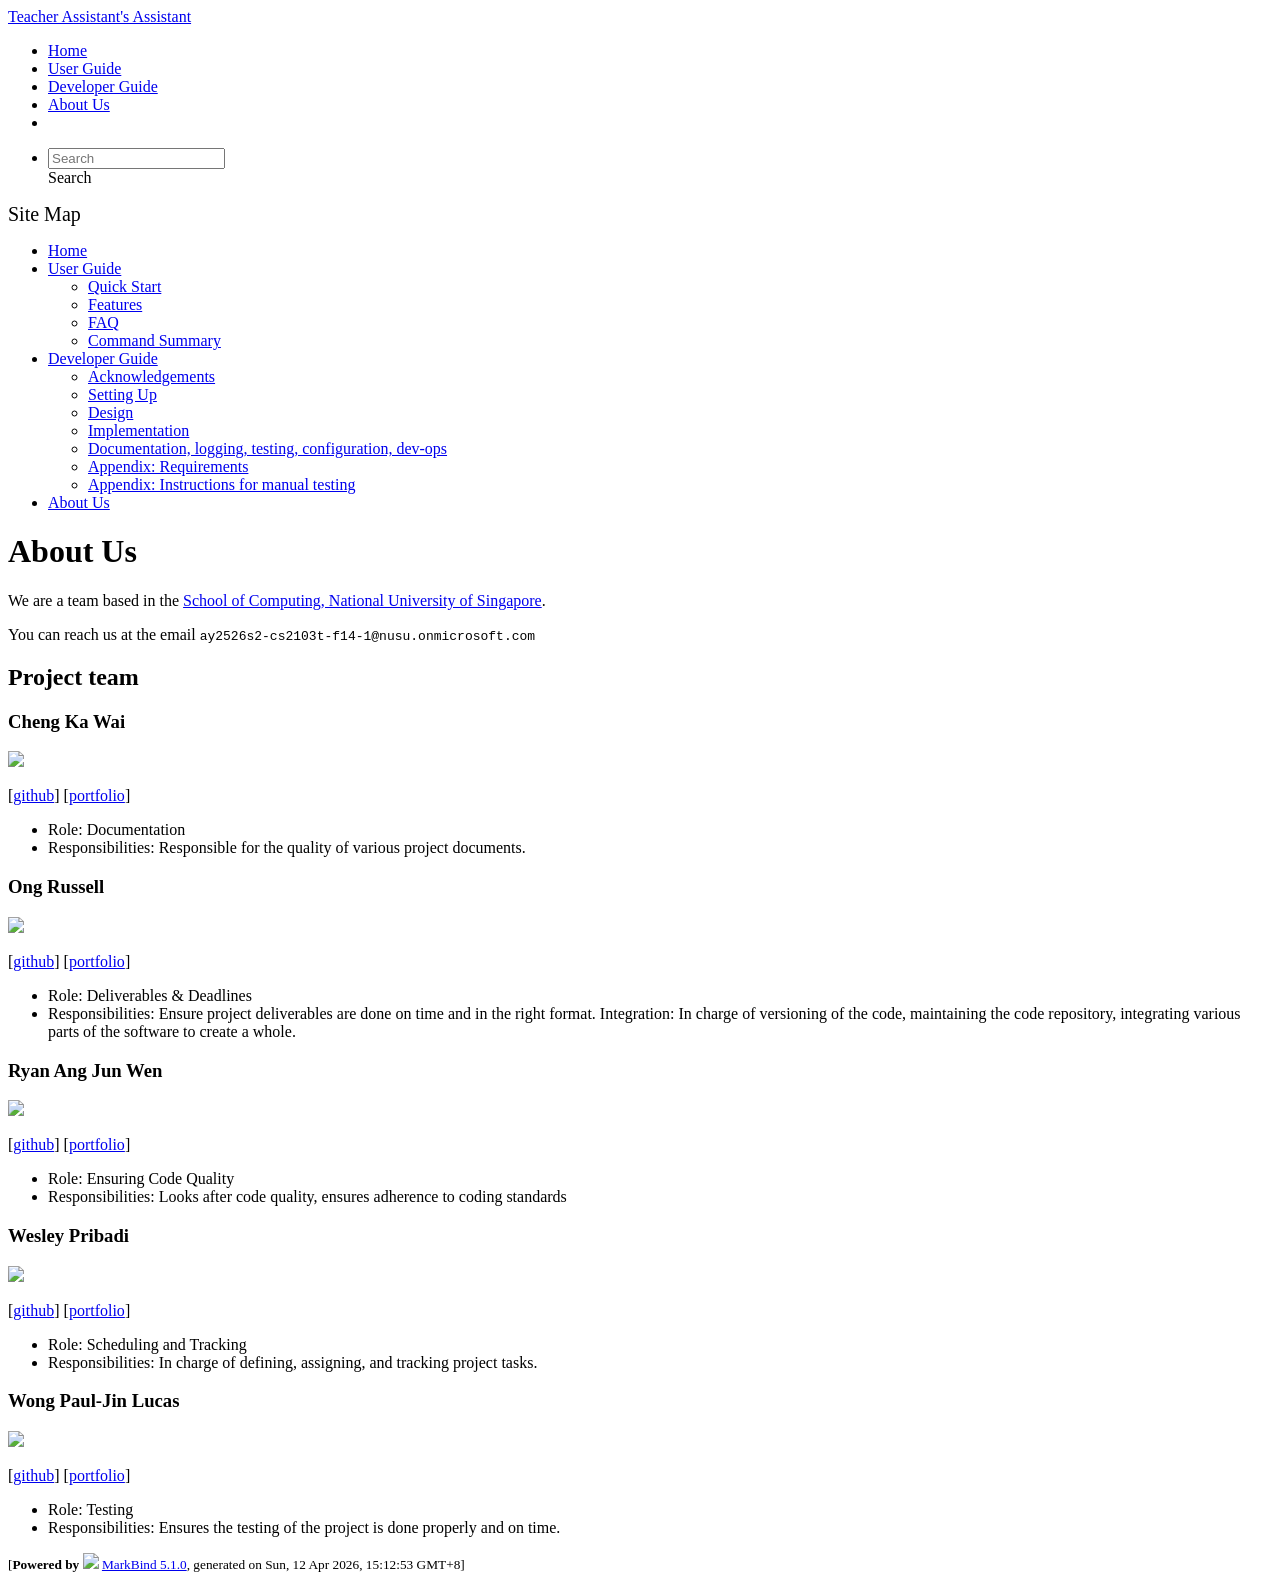
==== AboutUs.html @ 982b2f2a "deploy: fd889b94a6d0f6ed228a76b0ec77226c2ec44f6d" ====
<!DOCTYPE html>
<html>
<head>
    <meta charset="utf-8">
    <meta http-equiv="X-UA-Compatible" content="IE=edge">
    <meta name="generator" content="MarkBind 5.1.0">
    <meta name="viewport" content="width=device-width, initial-scale=1"><title>Teacher Assistant's Assistant - About Us - TAA</title><link rel="stylesheet" href="/tp/markbind/css/bootstrap.min.css">
    <link rel="stylesheet" href="/tp/markbind/fontawesome/css/all.min.css">
    <link rel="stylesheet" href="/tp/markbind/glyphicons/css/bootstrap-glyphicons.min.css">
    <link rel="stylesheet" href="/tp/markbind/css/octicons.css">
    <link rel="stylesheet" href="/tp/markbind/material-icons/material-icons.css">
    <link rel="stylesheet" href="/tp/markbind/css/codeblock-light.min.css"><link rel="stylesheet" href="/tp/markbind/css/markbind.min.css"><script src="/tp/markbind/js/polyfill.min.js"></script>
    <script src="/tp/markbind/js/vue.min.js"></script>
    <script src="/tp/markbind/js/markbind.min.js"></script>
    <script src="AboutUs.page-vue-render.js"></script><link rel="stylesheet" href="/tp/plugins/markbind-plugin-anchors/markbind-plugin-anchors.css"><link rel="stylesheet" href="/tp/plugins/markbind-plugin-tree/markbind-plugin-tree.css">
    
  <link rel="stylesheet" href="/tp/stylesheets/main.css">
<link rel="icon" href="/tp/images/SeEduLogo.png"></head>
<script>
  const baseUrl = '/tp'
</script>
<body >
<div id="app" data-server-rendered="true"><header sticky=""><div data-v-73b4aa16><nav class="navbar navbar-expand-md d-print-none navbar-dark bg-dark" data-v-73b4aa16><div class="container-fluid" data-v-73b4aa16><div class="navbar-left" data-v-73b4aa16><a href="/tp/index.html" title="Home" class="navbar-brand" data-v-73b4aa16>Teacher Assistant's Assistant</a></div> <div class="navbar-default" data-v-73b4aa16><ul class="navbar-nav me-auto mt-2 mt-lg-0" data-v-73b4aa16> <li data-v-73b4aa16><a href="/tp/index.html" class="nav-link" data-v-73b4aa16>Home</a></li> <li data-v-73b4aa16><a href="/tp/UserGuide.html" class="nav-link" data-v-73b4aa16>User Guide</a></li> <li data-v-73b4aa16><a href="/tp/DeveloperGuide.html" class="nav-link" data-v-73b4aa16>Developer Guide</a></li> <li data-v-73b4aa16><a href="/tp/AboutUs.html" class="nav-link" data-v-73b4aa16>About Us</a></li> <li data-v-73b4aa16><a href="https://github.com/AY2526S2-CS2103T-F14-1/tp/" target="_blank" class="nav-link" data-v-73b4aa16><span data-v-73b4aa16><span aria-hidden="true" class="fab fa-github" data-v-73b4aa16></span></span></a></li></ul></div> <ul class="navbar-nav navbar-right" data-v-73b4aa16><li data-v-73b4aa16><form class="navbar-form" data-v-73b4aa16><div class="dropdown" style="position:relative;" data-v-01e11c9b><input data-bs-toggle="dropdown" type="text" placeholder="Search" autocomplete="off" value="" class="form-control" data-v-01e11c9b> <div class="form-control placeholder-div-hidden" data-v-01e11c9b>
      Search
    </div> <ul class="dropdown-menu search-dropdown-menu d-none dropdown-menu-end" data-v-01e11c9b></ul></div></form></li></ul></div></nav> <div class="lower-navbar-container" style="display:none;" data-v-73b4aa16><!----> <!----></div></div></header> <div id="flex-body"><nav id="site-nav" data-v-e6005420><div class="site-nav-top" data-v-e6005420><div class="fw-bold mb-2" style="font-size:1.25rem;" data-v-e6005420>Site Map</div></div> <div class="nav-component slim-scroll" data-v-e6005420><div class="site-nav-root"><ul class="site-nav-list site-nav-list-root" data-v-e6005420><li data-v-e6005420><div onclick="handleSiteNavClick(this)" class="site-nav-default-list-item site-nav-list-item-0" data-v-e6005420><a href="/tp/index.html" data-v-e6005420>Home</a></div></li> <li data-v-e6005420><div onclick="handleSiteNavClick(this)" class="site-nav-default-list-item site-nav-list-item-0" data-v-e6005420><a href="/tp/UserGuide.html" data-v-e6005420>User Guide</a> <div class="site-nav-dropdown-btn-container" data-v-e6005420><i onclick="handleSiteNavClick(this.parentNode.parentNode, false); event.stopPropagation();" class="site-nav-dropdown-btn-icon site-nav-rotate-icon" data-v-e6005420><span aria-hidden="true" class="glyphicon glyphicon-menu-down" data-v-e6005420></span></i></div></div><ul class="site-nav-dropdown-container site-nav-dropdown-container-open site-nav-list" data-v-e6005420><li data-v-e6005420><div onclick="handleSiteNavClick(this)" class="site-nav-default-list-item site-nav-list-item-1" data-v-e6005420><a href="/tp/UserGuide.html#quick-start" data-v-e6005420>Quick Start</a></div></li> <li data-v-e6005420><div onclick="handleSiteNavClick(this)" class="site-nav-default-list-item site-nav-list-item-1" data-v-e6005420><a href="/tp/UserGuide.html#features" data-v-e6005420>Features</a></div></li> <li data-v-e6005420><div onclick="handleSiteNavClick(this)" class="site-nav-default-list-item site-nav-list-item-1" data-v-e6005420><a href="/tp/UserGuide.html#faq" data-v-e6005420>FAQ</a></div></li> <li data-v-e6005420><div onclick="handleSiteNavClick(this)" class="site-nav-default-list-item site-nav-list-item-1" data-v-e6005420><a href="/tp/UserGuide.html#faq" data-v-e6005420>Command Summary</a></div></li></ul></li> <li data-v-e6005420><div onclick="handleSiteNavClick(this)" class="site-nav-default-list-item site-nav-list-item-0" data-v-e6005420><a href="/tp/DeveloperGuide.html" data-v-e6005420>Developer Guide</a> <div class="site-nav-dropdown-btn-container" data-v-e6005420><i onclick="handleSiteNavClick(this.parentNode.parentNode, false); event.stopPropagation();" class="site-nav-dropdown-btn-icon site-nav-rotate-icon" data-v-e6005420><span aria-hidden="true" class="glyphicon glyphicon-menu-down" data-v-e6005420></span></i></div></div><ul class="site-nav-dropdown-container site-nav-dropdown-container-open site-nav-list" data-v-e6005420><li data-v-e6005420><div onclick="handleSiteNavClick(this)" class="site-nav-default-list-item site-nav-list-item-1" data-v-e6005420><a href="/tp/DeveloperGuide.html#acknowledgements" data-v-e6005420>Acknowledgements</a></div></li> <li data-v-e6005420><div onclick="handleSiteNavClick(this)" class="site-nav-default-list-item site-nav-list-item-1" data-v-e6005420><a href="/tp/DeveloperGuide.html#setting-up-getting-started" data-v-e6005420>Setting Up</a></div></li> <li data-v-e6005420><div onclick="handleSiteNavClick(this)" class="site-nav-default-list-item site-nav-list-item-1" data-v-e6005420><a href="/tp/DeveloperGuide.html#design" data-v-e6005420>Design</a></div></li> <li data-v-e6005420><div onclick="handleSiteNavClick(this)" class="site-nav-default-list-item site-nav-list-item-1" data-v-e6005420><a href="/tp/DeveloperGuide.html#implementation" data-v-e6005420>Implementation</a></div></li> <li data-v-e6005420><div onclick="handleSiteNavClick(this)" class="site-nav-default-list-item site-nav-list-item-1" data-v-e6005420><a href="/tp/DeveloperGuide.html#documentation-logging-testing-configuration-dev-ops" data-v-e6005420>Documentation, logging, testing, configuration, dev-ops</a></div></li> <li data-v-e6005420><div onclick="handleSiteNavClick(this)" class="site-nav-default-list-item site-nav-list-item-1" data-v-e6005420><a href="/tp/DeveloperGuide.html#appendix-requirements" data-v-e6005420>Appendix: Requirements</a></div></li> <li data-v-e6005420><div onclick="handleSiteNavClick(this)" class="site-nav-default-list-item site-nav-list-item-1" data-v-e6005420><a href="/tp/DeveloperGuide.html#appendix-instructions-for-manual-testing" data-v-e6005420>Appendix: Instructions for manual testing</a></div></li></ul></li> <li data-v-e6005420><div onclick="handleSiteNavClick(this)" class="site-nav-default-list-item site-nav-list-item-0" data-v-e6005420><a href="/tp/AboutUs.html" data-v-e6005420>About Us</a></div></li> <!----></ul></div></div> <!----></nav> <div id="content-wrapper"><h1 id="about-us">About Us<a href="#about-us" onclick="event.stopPropagation()" class="fa fa-anchor"></a></h1> <p>We are a team based in the <a href="http://www.comp.nus.edu.sg">School of Computing, National University of Singapore</a>.</p> <p>You can reach us at the email <code class="hljs inline no-lang">ay2526s2-cs2103t-f14-1@nusu.onmicrosoft.com</code></p> <h2 id="project-team">Project team<a href="#project-team" onclick="event.stopPropagation()" class="fa fa-anchor"></a></h2> <h3 id="cheng-ka-wai">Cheng Ka Wai<a href="#cheng-ka-wai" onclick="event.stopPropagation()" class="fa fa-anchor"></a></h3> <img src="/tp/images/ch3ngk.png" width="200px"> <p>[<a href="https://github.com/Ch3ngK">github</a>]
[<a href="/tp/team/Ch3ngK.html">portfolio</a>]</p> <ul><li>Role: Documentation</li> <li>Responsibilities: Responsible for the quality of various project documents.</li></ul> <h3 id="ong-russell">Ong Russell<a href="#ong-russell" onclick="event.stopPropagation()" class="fa fa-anchor"></a></h3> <img src="/tp/images/ongrussell.png" width="200px"> <p>[<a href="https://github.com/ongrussell">github</a>]
[<a href="/tp/team/ongrussell.html">portfolio</a>]</p> <ul><li>Role: Deliverables &amp; Deadlines</li> <li>Responsibilities: Ensure project deliverables are done on time and in the right format.
Integration: In charge of versioning of the code, maintaining the code repository, integrating various parts of the software to create a whole.</li></ul> <h3 id="ryan-ang-jun-wen">Ryan Ang Jun Wen<a href="#ryan-ang-jun-wen" onclick="event.stopPropagation()" class="fa fa-anchor"></a></h3> <img src="/tp/images/sinnez1.png" width="200px"> <p>[<a href="https://github.com/Sinnez1">github</a>]
[<a href="/tp/team/Sinnez1.html">portfolio</a>]</p> <ul><li>Role: Ensuring Code Quality</li> <li>Responsibilities: Looks after code quality, ensures adherence to coding standards</li></ul> <h3 id="wesley-pribadi">Wesley Pribadi<a href="#wesley-pribadi" onclick="event.stopPropagation()" class="fa fa-anchor"></a></h3> <img src="/tp/images/wesley-pribadi.png" width="200px"> <p>[<a href="https://github.com/wesley-pribadi">github</a>]
[<a href="/tp/team/wesley-pribadi.html">portfolio</a>]</p> <ul><li>Role: Scheduling and Tracking</li> <li>Responsibilities: In charge of defining, assigning, and tracking project tasks.</li></ul> <h3 id="wong-paul-jin-lucas">Wong Paul-Jin Lucas<a href="#wong-paul-jin-lucas" onclick="event.stopPropagation()" class="fa fa-anchor"></a></h3> <img src="/tp/images/coding4nus.png" width="200px"> <p>[<a href="https://github.com/Coding4NUS">github</a>]
[<a href="/tp/team/Coding4NUS.html">portfolio</a>]</p> <ul><li>Role: Testing</li> <li>Responsibilities: Ensures the testing of the project is done properly and on time.</li></ul></div> <nav id="page-nav" data-v-e6005420><div class="nav-component slim-scroll" data-v-e6005420></div> <!----></nav> <div aria-hidden="true" class="scroll-top-button fa-lg d-print-none" style="display:none;bottom:2%;right:2%;position:fixed;"><i class="fas fa-arrow-circle-up"></i></div></div> <footer><div class="text-center"><small>[<span><strong>Powered by</strong></span> <img src="https://markbind.org/favicon.ico" width="30"> <a href="https://markbind.org/">MarkBind 5.1.0</a>, generated on Sun, 12 Apr 2026, 15:12:53 GMT+8]</small></div></footer></div>
</body><script src="/tp/markbind/js/bootstrap-utility.min.js"></script>
<script>
  MarkBind.setupWithSearch()
</script>
    <script>
    function copyCodeBlock(element) {
        const pre = element.parentElement.parentElement;
        const codeElement = pre.querySelector('code');

        // create dummy text element to select() the text field
        const textElement = document.createElement('textarea');
        textElement.value = codeElement.textContent;
        document.body.appendChild(textElement);
        textElement.select();

        document.execCommand('copy');
        document.body.removeChild(textElement);
    }
    </script>
</html>
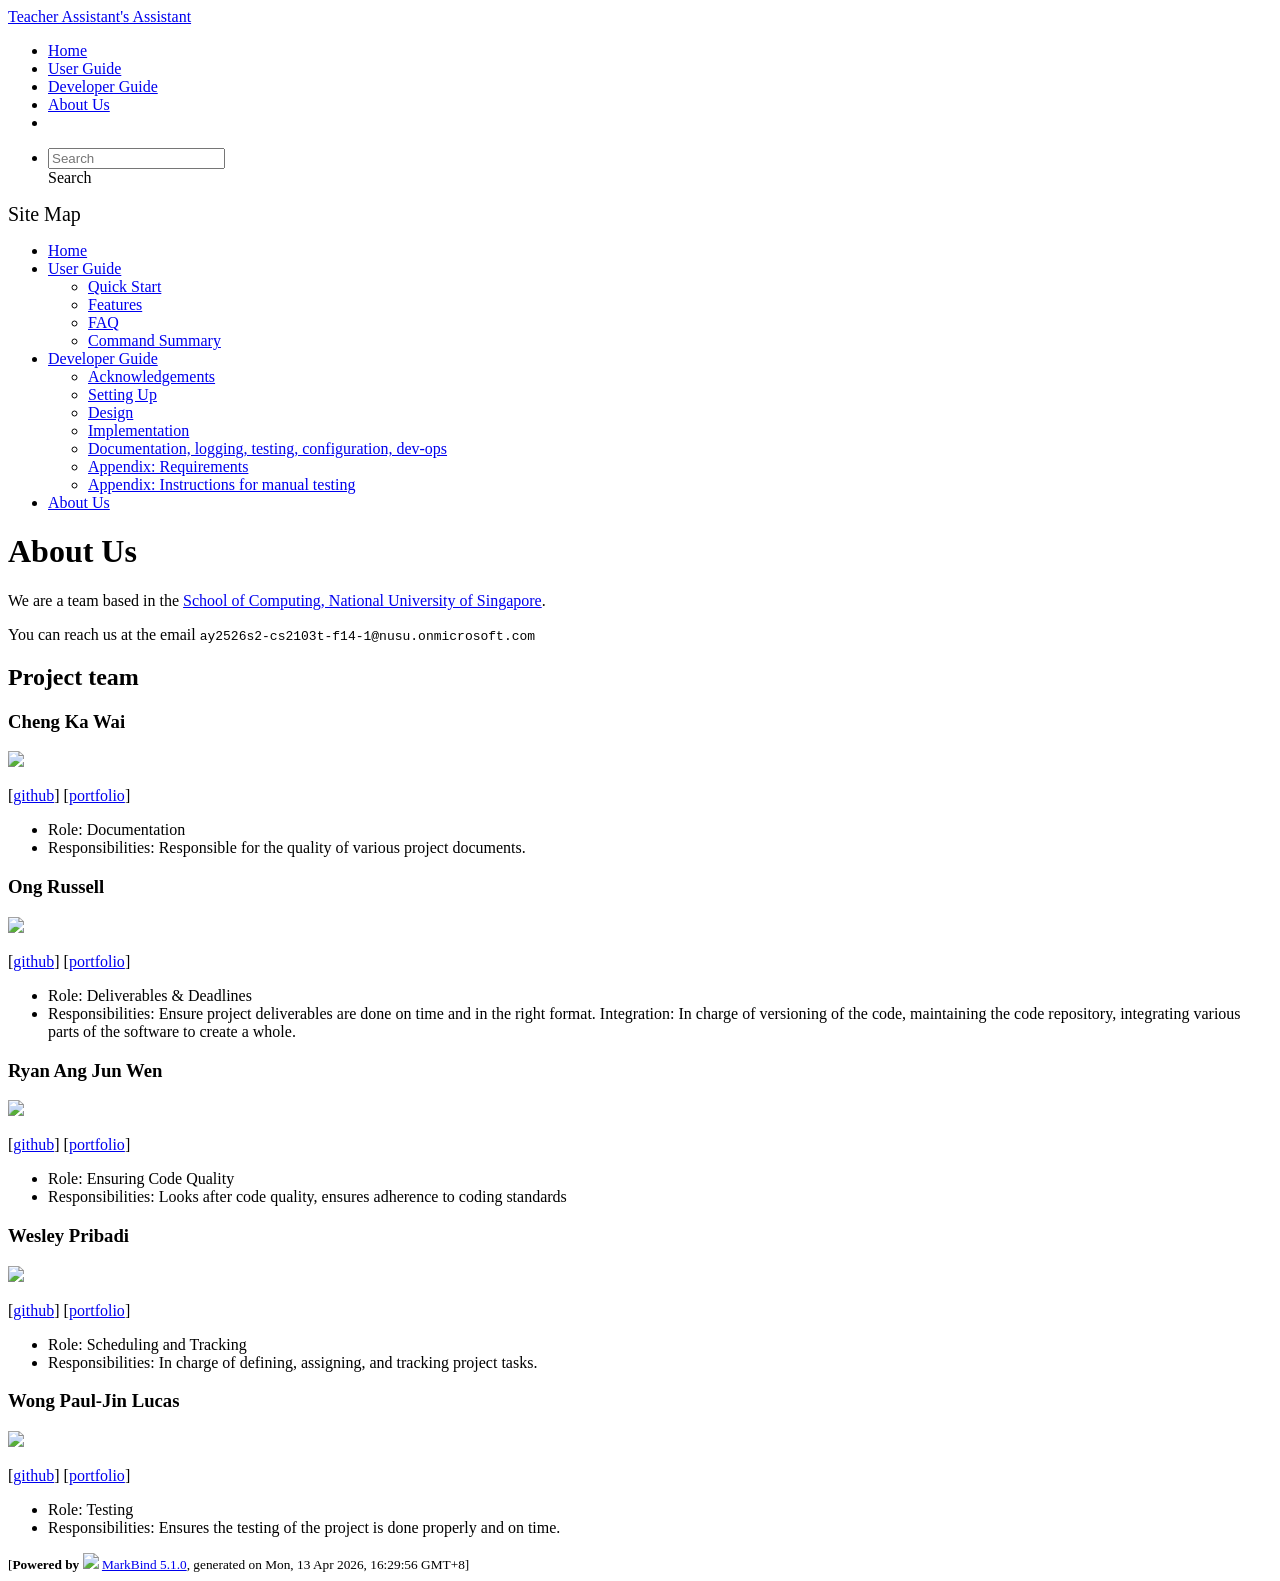
==== commit 0a446195: "deploy: e52c13afceb00d9efe0eb3f82e97481de6e247e5" ====
--- a/AboutUs.html
+++ b/AboutUs.html
@@ -28,7 +28,7 @@
 Integration: In charge of versioning of the code, maintaining the code repository, integrating various parts of the software to create a whole.</li></ul> <h3 id="ryan-ang-jun-wen">Ryan Ang Jun Wen<a href="#ryan-ang-jun-wen" onclick="event.stopPropagation()" class="fa fa-anchor"></a></h3> <img src="/tp/images/sinnez1.png" width="200px"> <p>[<a href="https://github.com/Sinnez1">github</a>]
 [<a href="/tp/team/Sinnez1.html">portfolio</a>]</p> <ul><li>Role: Ensuring Code Quality</li> <li>Responsibilities: Looks after code quality, ensures adherence to coding standards</li></ul> <h3 id="wesley-pribadi">Wesley Pribadi<a href="#wesley-pribadi" onclick="event.stopPropagation()" class="fa fa-anchor"></a></h3> <img src="/tp/images/wesley-pribadi.png" width="200px"> <p>[<a href="https://github.com/wesley-pribadi">github</a>]
 [<a href="/tp/team/wesley-pribadi.html">portfolio</a>]</p> <ul><li>Role: Scheduling and Tracking</li> <li>Responsibilities: In charge of defining, assigning, and tracking project tasks.</li></ul> <h3 id="wong-paul-jin-lucas">Wong Paul-Jin Lucas<a href="#wong-paul-jin-lucas" onclick="event.stopPropagation()" class="fa fa-anchor"></a></h3> <img src="/tp/images/coding4nus.png" width="200px"> <p>[<a href="https://github.com/Coding4NUS">github</a>]
-[<a href="/tp/team/Coding4NUS.html">portfolio</a>]</p> <ul><li>Role: Testing</li> <li>Responsibilities: Ensures the testing of the project is done properly and on time.</li></ul></div> <nav id="page-nav" data-v-e6005420><div class="nav-component slim-scroll" data-v-e6005420></div> <!----></nav> <div aria-hidden="true" class="scroll-top-button fa-lg d-print-none" style="display:none;bottom:2%;right:2%;position:fixed;"><i class="fas fa-arrow-circle-up"></i></div></div> <footer><div class="text-center"><small>[<span><strong>Powered by</strong></span> <img src="https://markbind.org/favicon.ico" width="30"> <a href="https://markbind.org/">MarkBind 5.1.0</a>, generated on Sun, 12 Apr 2026, 15:12:53 GMT+8]</small></div></footer></div>
+[<a href="/tp/team/Coding4NUS.html">portfolio</a>]</p> <ul><li>Role: Testing</li> <li>Responsibilities: Ensures the testing of the project is done properly and on time.</li></ul></div> <nav id="page-nav" data-v-e6005420><div class="nav-component slim-scroll" data-v-e6005420></div> <!----></nav> <div aria-hidden="true" class="scroll-top-button fa-lg d-print-none" style="display:none;bottom:2%;right:2%;position:fixed;"><i class="fas fa-arrow-circle-up"></i></div></div> <footer><div class="text-center"><small>[<span><strong>Powered by</strong></span> <img src="https://markbind.org/favicon.ico" width="30"> <a href="https://markbind.org/">MarkBind 5.1.0</a>, generated on Mon, 13 Apr 2026, 16:29:56 GMT+8]</small></div></footer></div>
 </body><script src="/tp/markbind/js/bootstrap-utility.min.js"></script>
 <script>
   MarkBind.setupWithSearch()
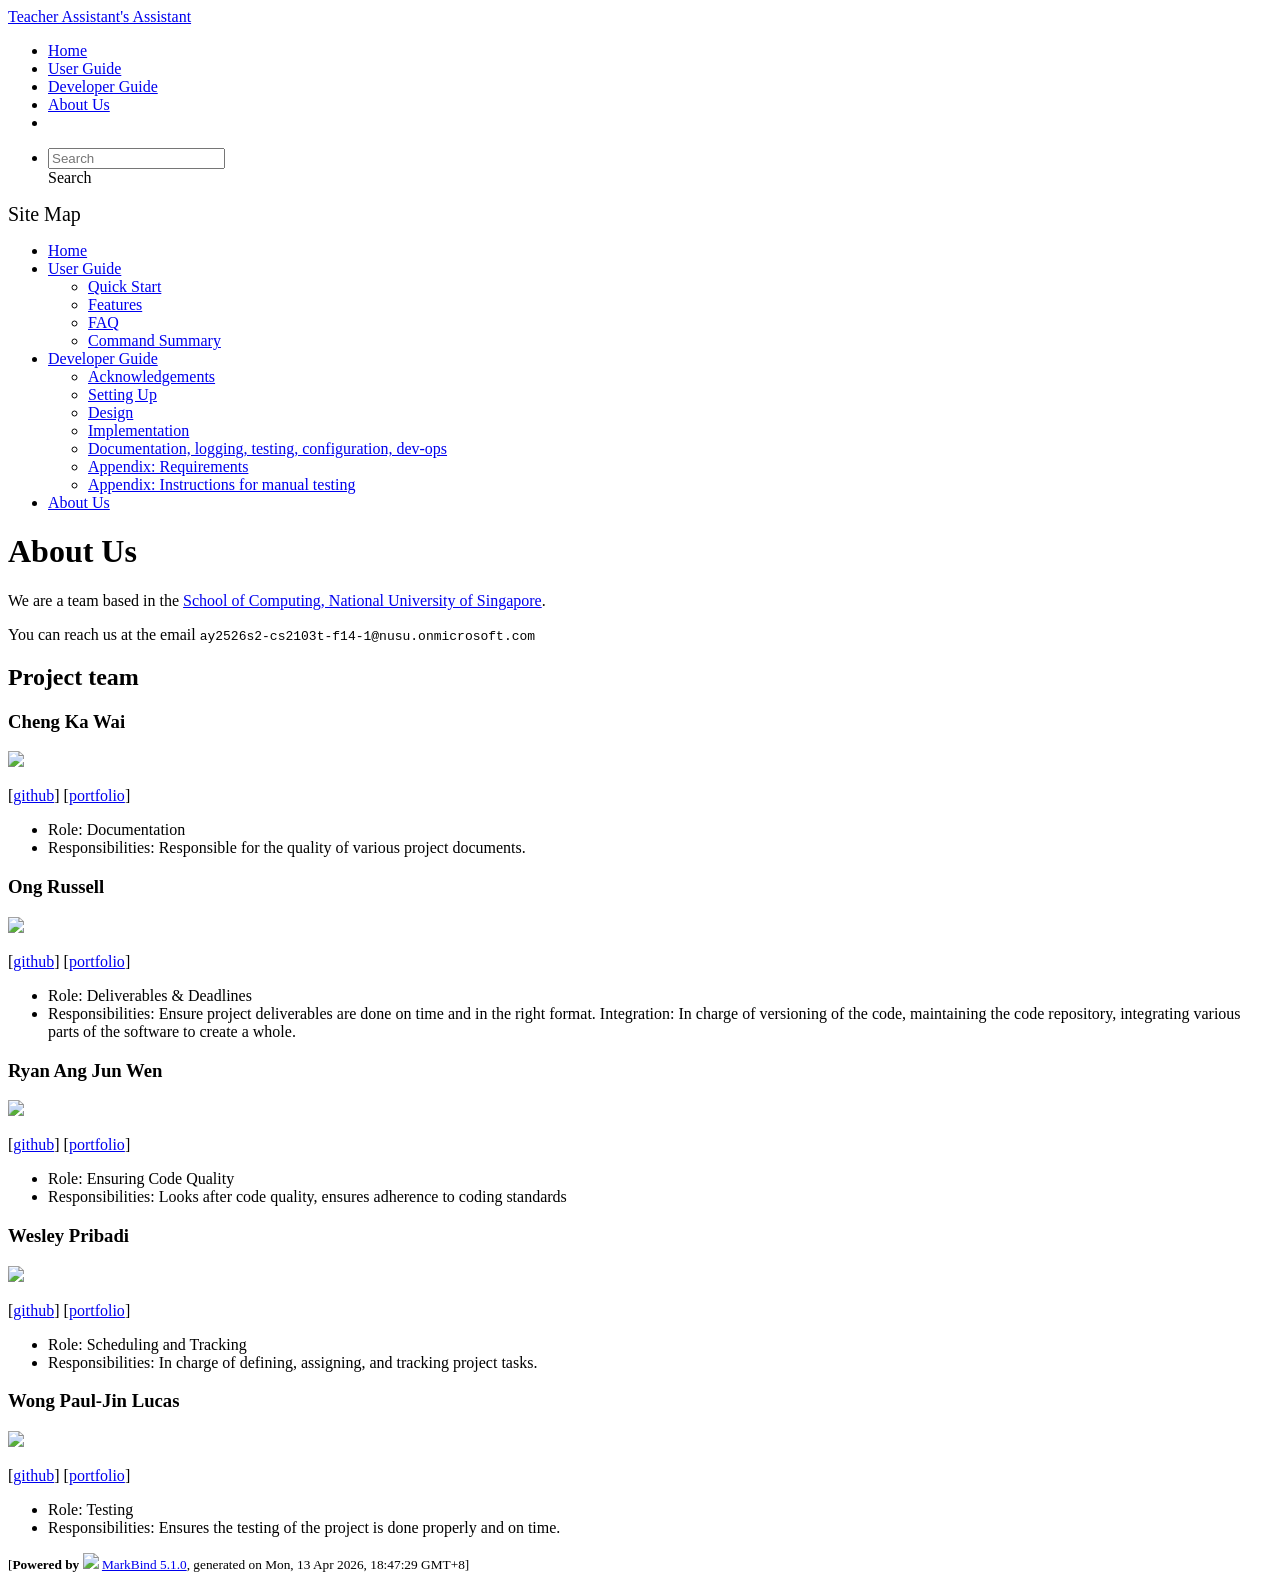
==== commit 048e11f6: "deploy: 7e940ea922bbe5ac834cd15823190353d8b7da47" ====
--- a/AboutUs.html
+++ b/AboutUs.html
@@ -28,7 +28,7 @@
 Integration: In charge of versioning of the code, maintaining the code repository, integrating various parts of the software to create a whole.</li></ul> <h3 id="ryan-ang-jun-wen">Ryan Ang Jun Wen<a href="#ryan-ang-jun-wen" onclick="event.stopPropagation()" class="fa fa-anchor"></a></h3> <img src="/tp/images/sinnez1.png" width="200px"> <p>[<a href="https://github.com/Sinnez1">github</a>]
 [<a href="/tp/team/Sinnez1.html">portfolio</a>]</p> <ul><li>Role: Ensuring Code Quality</li> <li>Responsibilities: Looks after code quality, ensures adherence to coding standards</li></ul> <h3 id="wesley-pribadi">Wesley Pribadi<a href="#wesley-pribadi" onclick="event.stopPropagation()" class="fa fa-anchor"></a></h3> <img src="/tp/images/wesley-pribadi.png" width="200px"> <p>[<a href="https://github.com/wesley-pribadi">github</a>]
 [<a href="/tp/team/wesley-pribadi.html">portfolio</a>]</p> <ul><li>Role: Scheduling and Tracking</li> <li>Responsibilities: In charge of defining, assigning, and tracking project tasks.</li></ul> <h3 id="wong-paul-jin-lucas">Wong Paul-Jin Lucas<a href="#wong-paul-jin-lucas" onclick="event.stopPropagation()" class="fa fa-anchor"></a></h3> <img src="/tp/images/coding4nus.png" width="200px"> <p>[<a href="https://github.com/Coding4NUS">github</a>]
-[<a href="/tp/team/Coding4NUS.html">portfolio</a>]</p> <ul><li>Role: Testing</li> <li>Responsibilities: Ensures the testing of the project is done properly and on time.</li></ul></div> <nav id="page-nav" data-v-e6005420><div class="nav-component slim-scroll" data-v-e6005420></div> <!----></nav> <div aria-hidden="true" class="scroll-top-button fa-lg d-print-none" style="display:none;bottom:2%;right:2%;position:fixed;"><i class="fas fa-arrow-circle-up"></i></div></div> <footer><div class="text-center"><small>[<span><strong>Powered by</strong></span> <img src="https://markbind.org/favicon.ico" width="30"> <a href="https://markbind.org/">MarkBind 5.1.0</a>, generated on Mon, 13 Apr 2026, 16:29:56 GMT+8]</small></div></footer></div>
+[<a href="/tp/team/Coding4NUS.html">portfolio</a>]</p> <ul><li>Role: Testing</li> <li>Responsibilities: Ensures the testing of the project is done properly and on time.</li></ul></div> <nav id="page-nav" data-v-e6005420><div class="nav-component slim-scroll" data-v-e6005420></div> <!----></nav> <div aria-hidden="true" class="scroll-top-button fa-lg d-print-none" style="display:none;bottom:2%;right:2%;position:fixed;"><i class="fas fa-arrow-circle-up"></i></div></div> <footer><div class="text-center"><small>[<span><strong>Powered by</strong></span> <img src="https://markbind.org/favicon.ico" width="30"> <a href="https://markbind.org/">MarkBind 5.1.0</a>, generated on Mon, 13 Apr 2026, 18:47:29 GMT+8]</small></div></footer></div>
 </body><script src="/tp/markbind/js/bootstrap-utility.min.js"></script>
 <script>
   MarkBind.setupWithSearch()
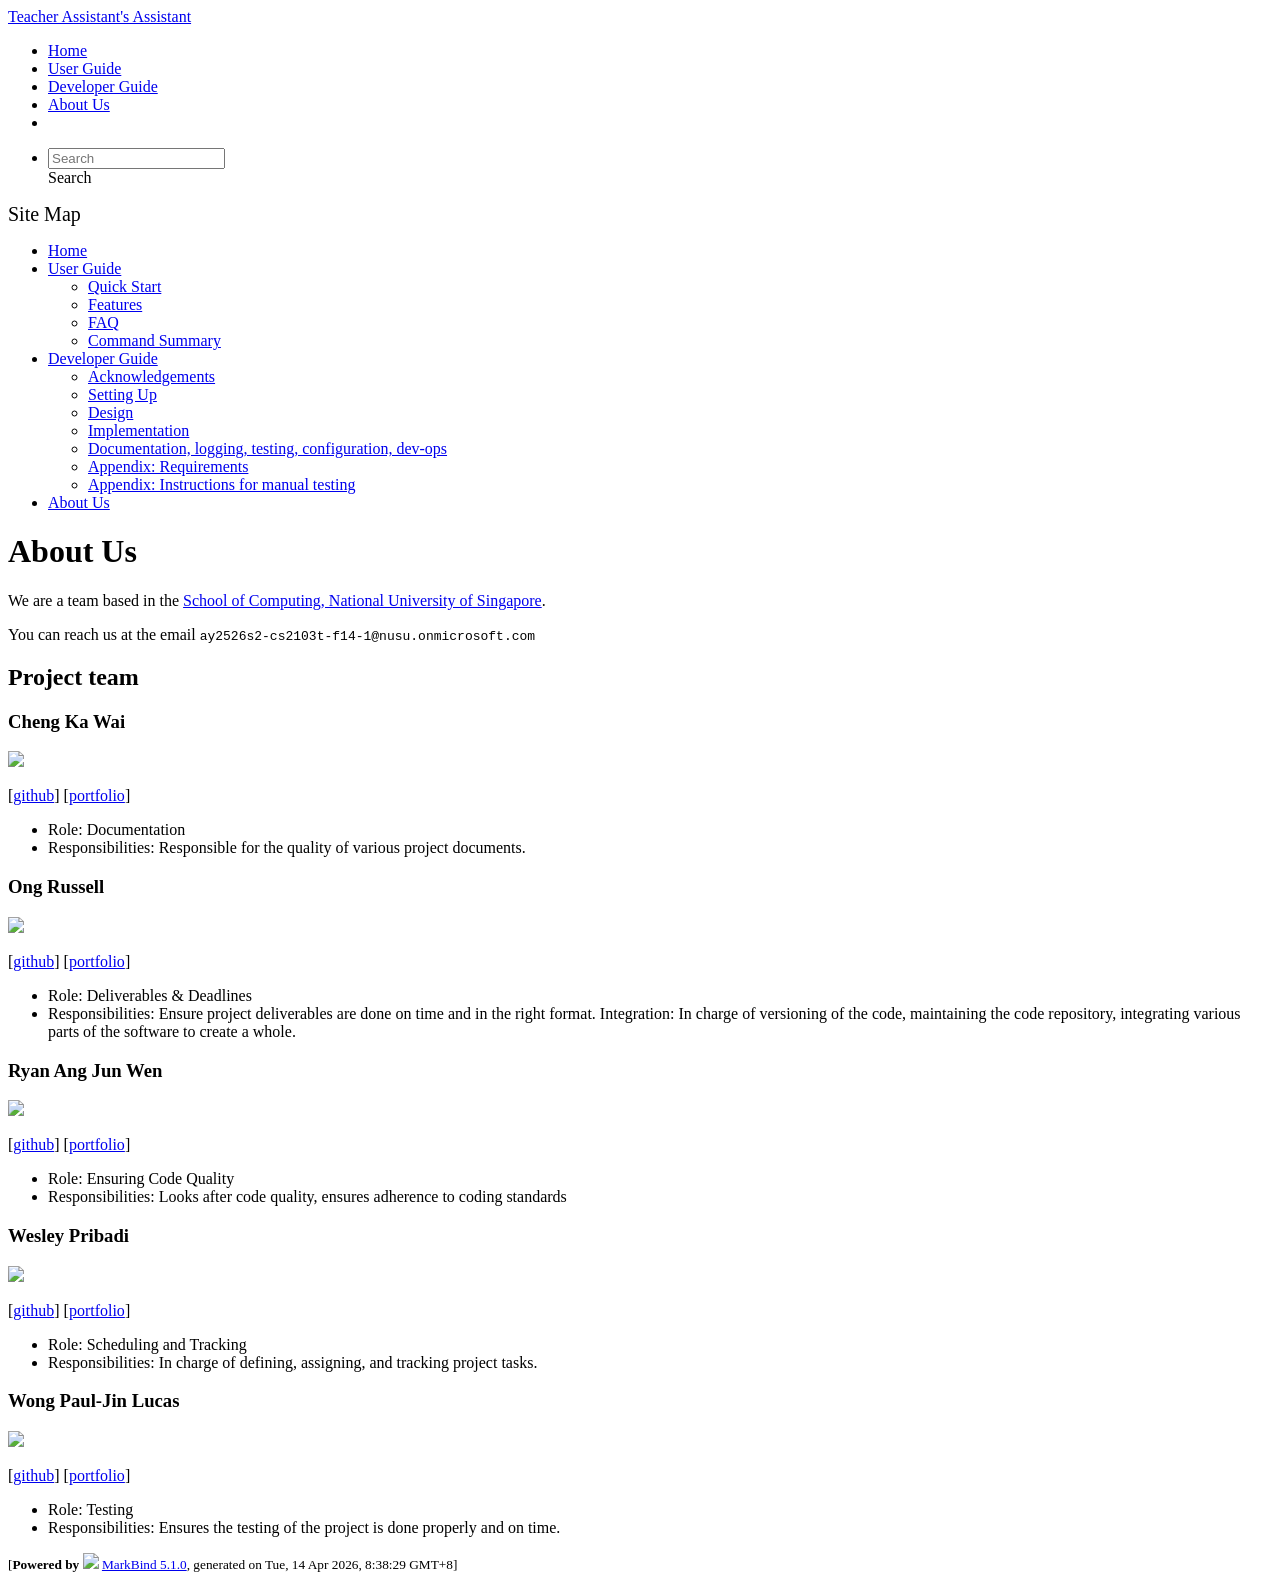
==== commit 28180560: "deploy: b21ade2508c3dff0ae4aaeeb81f8cdf8b6175824" ====
--- a/AboutUs.html
+++ b/AboutUs.html
@@ -28,7 +28,7 @@
 Integration: In charge of versioning of the code, maintaining the code repository, integrating various parts of the software to create a whole.</li></ul> <h3 id="ryan-ang-jun-wen">Ryan Ang Jun Wen<a href="#ryan-ang-jun-wen" onclick="event.stopPropagation()" class="fa fa-anchor"></a></h3> <img src="/tp/images/sinnez1.png" width="200px"> <p>[<a href="https://github.com/Sinnez1">github</a>]
 [<a href="/tp/team/Sinnez1.html">portfolio</a>]</p> <ul><li>Role: Ensuring Code Quality</li> <li>Responsibilities: Looks after code quality, ensures adherence to coding standards</li></ul> <h3 id="wesley-pribadi">Wesley Pribadi<a href="#wesley-pribadi" onclick="event.stopPropagation()" class="fa fa-anchor"></a></h3> <img src="/tp/images/wesley-pribadi.png" width="200px"> <p>[<a href="https://github.com/wesley-pribadi">github</a>]
 [<a href="/tp/team/wesley-pribadi.html">portfolio</a>]</p> <ul><li>Role: Scheduling and Tracking</li> <li>Responsibilities: In charge of defining, assigning, and tracking project tasks.</li></ul> <h3 id="wong-paul-jin-lucas">Wong Paul-Jin Lucas<a href="#wong-paul-jin-lucas" onclick="event.stopPropagation()" class="fa fa-anchor"></a></h3> <img src="/tp/images/coding4nus.png" width="200px"> <p>[<a href="https://github.com/Coding4NUS">github</a>]
-[<a href="/tp/team/Coding4NUS.html">portfolio</a>]</p> <ul><li>Role: Testing</li> <li>Responsibilities: Ensures the testing of the project is done properly and on time.</li></ul></div> <nav id="page-nav" data-v-e6005420><div class="nav-component slim-scroll" data-v-e6005420></div> <!----></nav> <div aria-hidden="true" class="scroll-top-button fa-lg d-print-none" style="display:none;bottom:2%;right:2%;position:fixed;"><i class="fas fa-arrow-circle-up"></i></div></div> <footer><div class="text-center"><small>[<span><strong>Powered by</strong></span> <img src="https://markbind.org/favicon.ico" width="30"> <a href="https://markbind.org/">MarkBind 5.1.0</a>, generated on Mon, 13 Apr 2026, 18:47:29 GMT+8]</small></div></footer></div>
+[<a href="/tp/team/Coding4NUS.html">portfolio</a>]</p> <ul><li>Role: Testing</li> <li>Responsibilities: Ensures the testing of the project is done properly and on time.</li></ul></div> <nav id="page-nav" data-v-e6005420><div class="nav-component slim-scroll" data-v-e6005420></div> <!----></nav> <div aria-hidden="true" class="scroll-top-button fa-lg d-print-none" style="display:none;bottom:2%;right:2%;position:fixed;"><i class="fas fa-arrow-circle-up"></i></div></div> <footer><div class="text-center"><small>[<span><strong>Powered by</strong></span> <img src="https://markbind.org/favicon.ico" width="30"> <a href="https://markbind.org/">MarkBind 5.1.0</a>, generated on Tue, 14 Apr 2026, 8:38:29 GMT+8]</small></div></footer></div>
 </body><script src="/tp/markbind/js/bootstrap-utility.min.js"></script>
 <script>
   MarkBind.setupWithSearch()
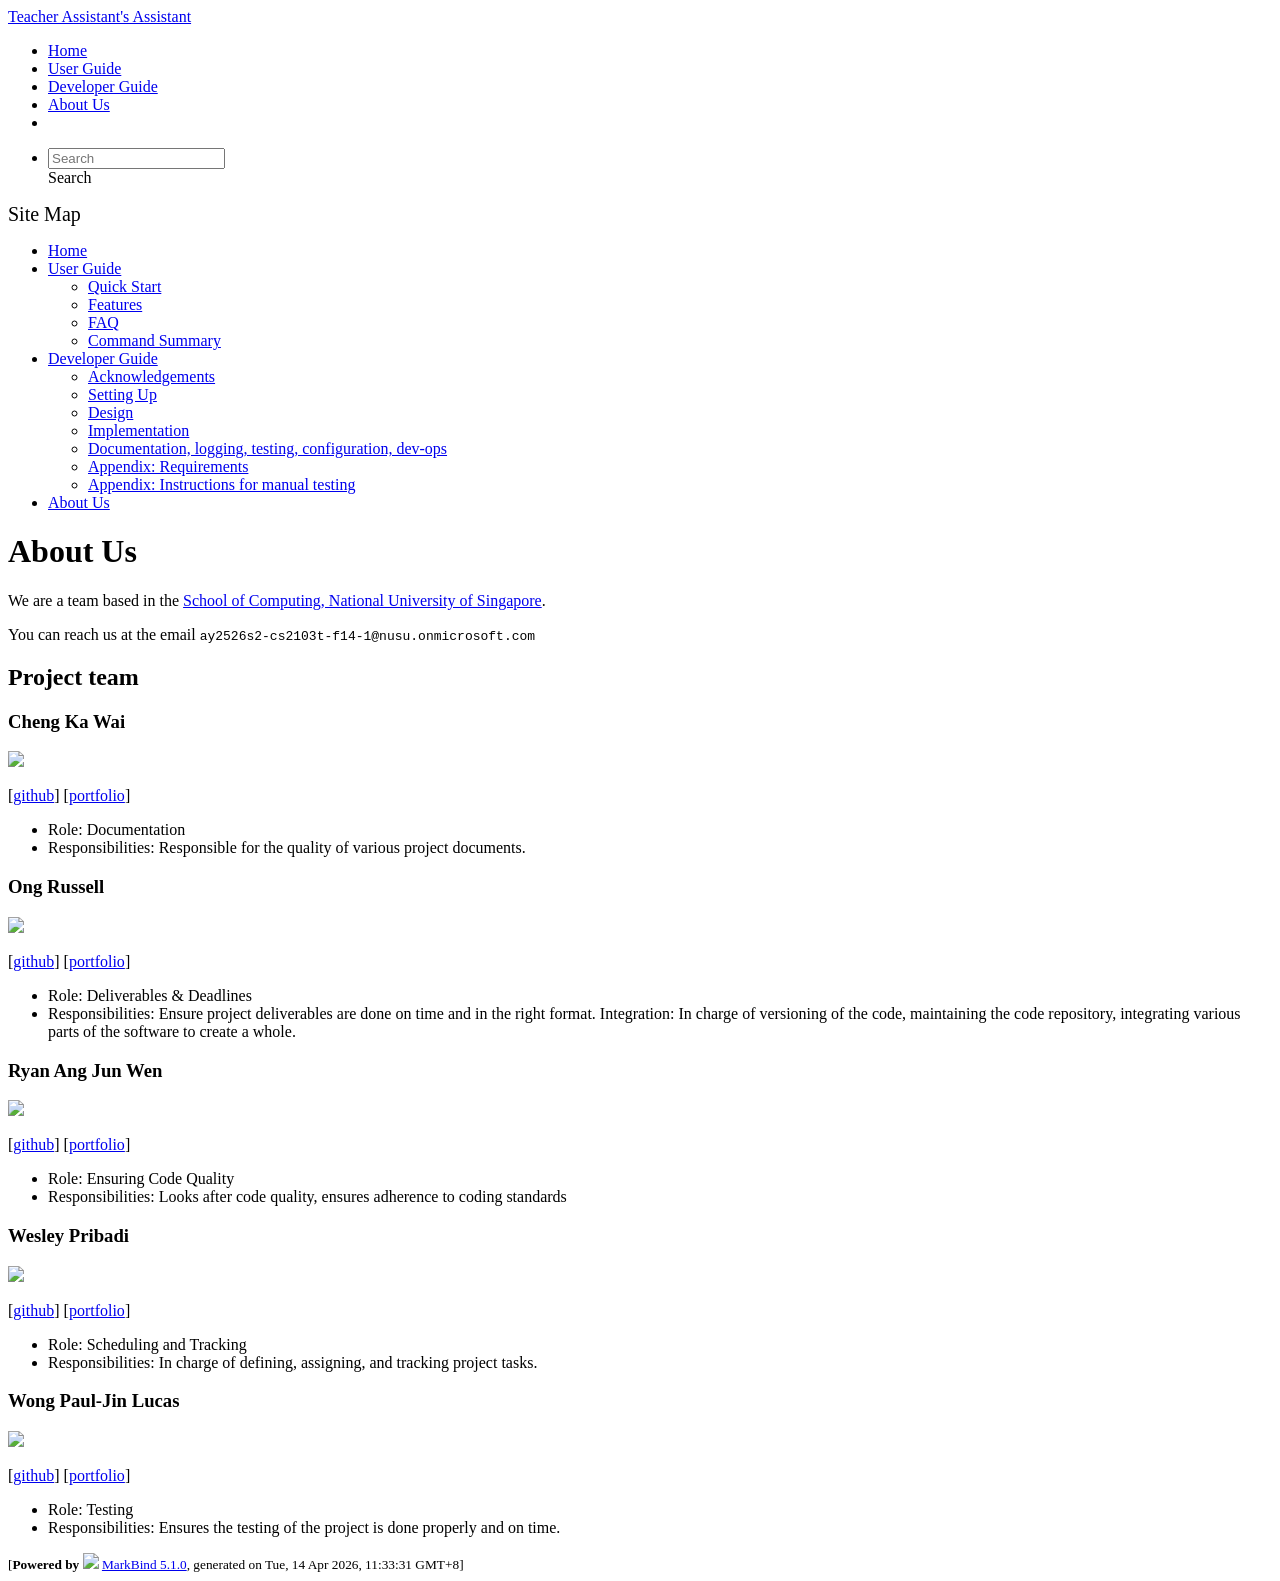
==== commit 663123f9: "deploy: 8e056a20e3ad9e9c752ef67bc59bc029a153a4f2" ====
--- a/AboutUs.html
+++ b/AboutUs.html
@@ -28,7 +28,7 @@
 Integration: In charge of versioning of the code, maintaining the code repository, integrating various parts of the software to create a whole.</li></ul> <h3 id="ryan-ang-jun-wen">Ryan Ang Jun Wen<a href="#ryan-ang-jun-wen" onclick="event.stopPropagation()" class="fa fa-anchor"></a></h3> <img src="/tp/images/sinnez1.png" width="200px"> <p>[<a href="https://github.com/Sinnez1">github</a>]
 [<a href="/tp/team/Sinnez1.html">portfolio</a>]</p> <ul><li>Role: Ensuring Code Quality</li> <li>Responsibilities: Looks after code quality, ensures adherence to coding standards</li></ul> <h3 id="wesley-pribadi">Wesley Pribadi<a href="#wesley-pribadi" onclick="event.stopPropagation()" class="fa fa-anchor"></a></h3> <img src="/tp/images/wesley-pribadi.png" width="200px"> <p>[<a href="https://github.com/wesley-pribadi">github</a>]
 [<a href="/tp/team/wesley-pribadi.html">portfolio</a>]</p> <ul><li>Role: Scheduling and Tracking</li> <li>Responsibilities: In charge of defining, assigning, and tracking project tasks.</li></ul> <h3 id="wong-paul-jin-lucas">Wong Paul-Jin Lucas<a href="#wong-paul-jin-lucas" onclick="event.stopPropagation()" class="fa fa-anchor"></a></h3> <img src="/tp/images/coding4nus.png" width="200px"> <p>[<a href="https://github.com/Coding4NUS">github</a>]
-[<a href="/tp/team/Coding4NUS.html">portfolio</a>]</p> <ul><li>Role: Testing</li> <li>Responsibilities: Ensures the testing of the project is done properly and on time.</li></ul></div> <nav id="page-nav" data-v-e6005420><div class="nav-component slim-scroll" data-v-e6005420></div> <!----></nav> <div aria-hidden="true" class="scroll-top-button fa-lg d-print-none" style="display:none;bottom:2%;right:2%;position:fixed;"><i class="fas fa-arrow-circle-up"></i></div></div> <footer><div class="text-center"><small>[<span><strong>Powered by</strong></span> <img src="https://markbind.org/favicon.ico" width="30"> <a href="https://markbind.org/">MarkBind 5.1.0</a>, generated on Tue, 14 Apr 2026, 8:38:29 GMT+8]</small></div></footer></div>
+[<a href="/tp/team/Coding4NUS.html">portfolio</a>]</p> <ul><li>Role: Testing</li> <li>Responsibilities: Ensures the testing of the project is done properly and on time.</li></ul></div> <nav id="page-nav" data-v-e6005420><div class="nav-component slim-scroll" data-v-e6005420></div> <!----></nav> <div aria-hidden="true" class="scroll-top-button fa-lg d-print-none" style="display:none;bottom:2%;right:2%;position:fixed;"><i class="fas fa-arrow-circle-up"></i></div></div> <footer><div class="text-center"><small>[<span><strong>Powered by</strong></span> <img src="https://markbind.org/favicon.ico" width="30"> <a href="https://markbind.org/">MarkBind 5.1.0</a>, generated on Tue, 14 Apr 2026, 11:33:31 GMT+8]</small></div></footer></div>
 </body><script src="/tp/markbind/js/bootstrap-utility.min.js"></script>
 <script>
   MarkBind.setupWithSearch()
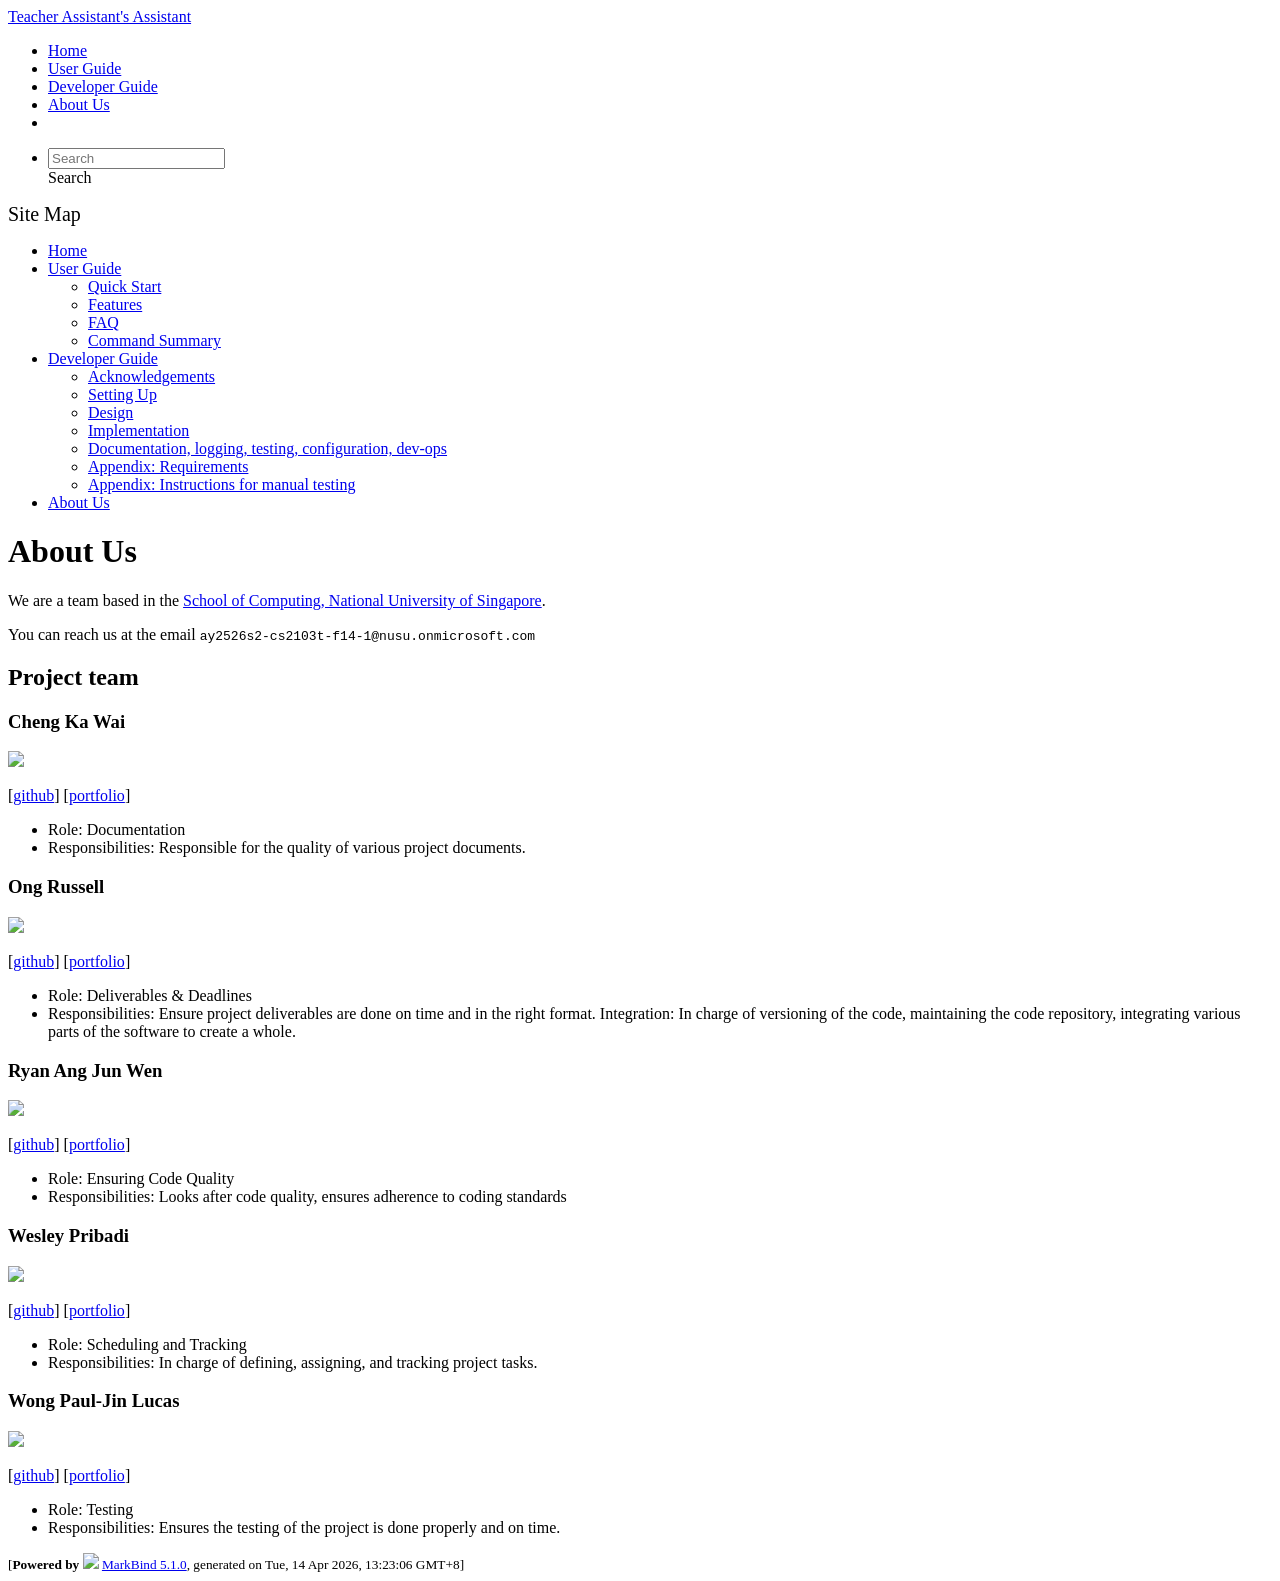
==== commit 95697a16: "deploy: 324ca3778fbb0380a2237685468f36df2ae82134" ====
--- a/AboutUs.html
+++ b/AboutUs.html
@@ -28,7 +28,7 @@
 Integration: In charge of versioning of the code, maintaining the code repository, integrating various parts of the software to create a whole.</li></ul> <h3 id="ryan-ang-jun-wen">Ryan Ang Jun Wen<a href="#ryan-ang-jun-wen" onclick="event.stopPropagation()" class="fa fa-anchor"></a></h3> <img src="/tp/images/sinnez1.png" width="200px"> <p>[<a href="https://github.com/Sinnez1">github</a>]
 [<a href="/tp/team/Sinnez1.html">portfolio</a>]</p> <ul><li>Role: Ensuring Code Quality</li> <li>Responsibilities: Looks after code quality, ensures adherence to coding standards</li></ul> <h3 id="wesley-pribadi">Wesley Pribadi<a href="#wesley-pribadi" onclick="event.stopPropagation()" class="fa fa-anchor"></a></h3> <img src="/tp/images/wesley-pribadi.png" width="200px"> <p>[<a href="https://github.com/wesley-pribadi">github</a>]
 [<a href="/tp/team/wesley-pribadi.html">portfolio</a>]</p> <ul><li>Role: Scheduling and Tracking</li> <li>Responsibilities: In charge of defining, assigning, and tracking project tasks.</li></ul> <h3 id="wong-paul-jin-lucas">Wong Paul-Jin Lucas<a href="#wong-paul-jin-lucas" onclick="event.stopPropagation()" class="fa fa-anchor"></a></h3> <img src="/tp/images/coding4nus.png" width="200px"> <p>[<a href="https://github.com/Coding4NUS">github</a>]
-[<a href="/tp/team/Coding4NUS.html">portfolio</a>]</p> <ul><li>Role: Testing</li> <li>Responsibilities: Ensures the testing of the project is done properly and on time.</li></ul></div> <nav id="page-nav" data-v-e6005420><div class="nav-component slim-scroll" data-v-e6005420></div> <!----></nav> <div aria-hidden="true" class="scroll-top-button fa-lg d-print-none" style="display:none;bottom:2%;right:2%;position:fixed;"><i class="fas fa-arrow-circle-up"></i></div></div> <footer><div class="text-center"><small>[<span><strong>Powered by</strong></span> <img src="https://markbind.org/favicon.ico" width="30"> <a href="https://markbind.org/">MarkBind 5.1.0</a>, generated on Tue, 14 Apr 2026, 11:33:31 GMT+8]</small></div></footer></div>
+[<a href="/tp/team/Coding4NUS.html">portfolio</a>]</p> <ul><li>Role: Testing</li> <li>Responsibilities: Ensures the testing of the project is done properly and on time.</li></ul></div> <nav id="page-nav" data-v-e6005420><div class="nav-component slim-scroll" data-v-e6005420></div> <!----></nav> <div aria-hidden="true" class="scroll-top-button fa-lg d-print-none" style="display:none;bottom:2%;right:2%;position:fixed;"><i class="fas fa-arrow-circle-up"></i></div></div> <footer><div class="text-center"><small>[<span><strong>Powered by</strong></span> <img src="https://markbind.org/favicon.ico" width="30"> <a href="https://markbind.org/">MarkBind 5.1.0</a>, generated on Tue, 14 Apr 2026, 13:23:06 GMT+8]</small></div></footer></div>
 </body><script src="/tp/markbind/js/bootstrap-utility.min.js"></script>
 <script>
   MarkBind.setupWithSearch()
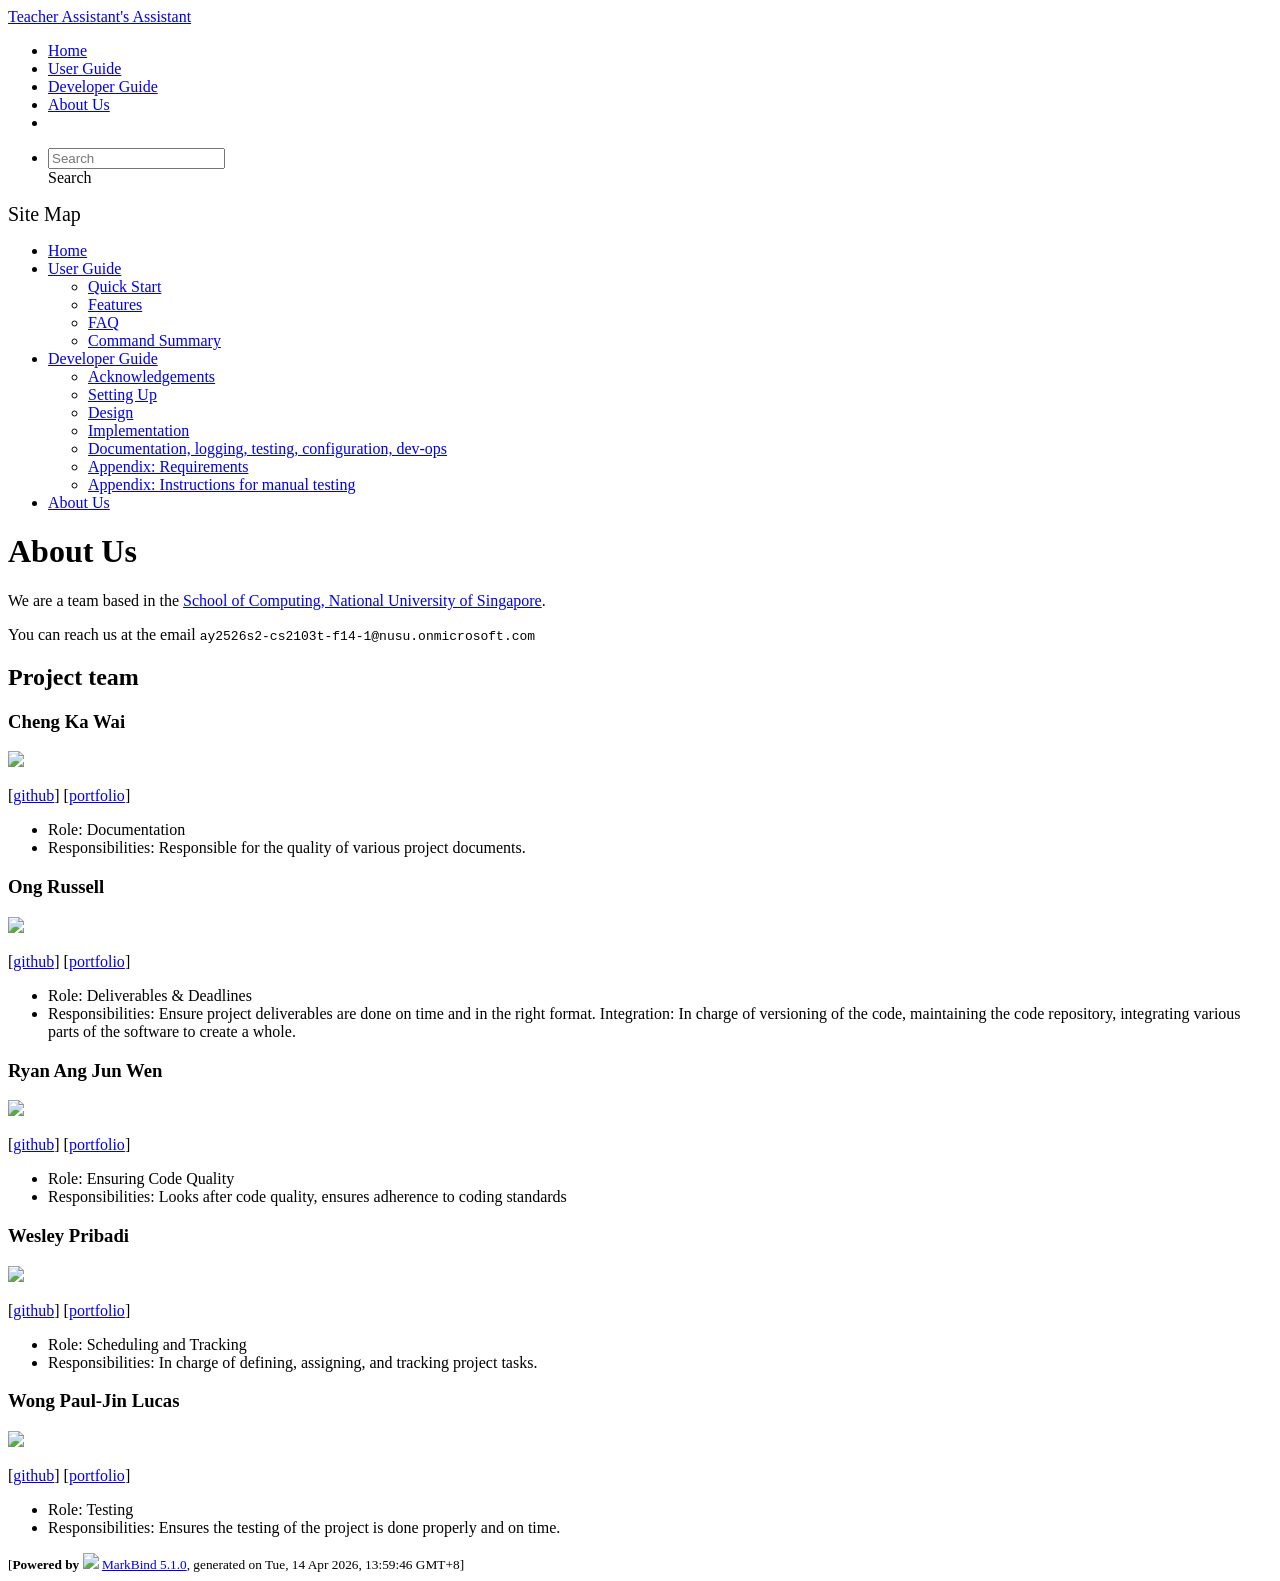
==== commit 04d1d194: "deploy: fe1cc9046dd37d667206db3f799741b81035fb39" ====
--- a/AboutUs.html
+++ b/AboutUs.html
@@ -28,7 +28,7 @@
 Integration: In charge of versioning of the code, maintaining the code repository, integrating various parts of the software to create a whole.</li></ul> <h3 id="ryan-ang-jun-wen">Ryan Ang Jun Wen<a href="#ryan-ang-jun-wen" onclick="event.stopPropagation()" class="fa fa-anchor"></a></h3> <img src="/tp/images/sinnez1.png" width="200px"> <p>[<a href="https://github.com/Sinnez1">github</a>]
 [<a href="/tp/team/Sinnez1.html">portfolio</a>]</p> <ul><li>Role: Ensuring Code Quality</li> <li>Responsibilities: Looks after code quality, ensures adherence to coding standards</li></ul> <h3 id="wesley-pribadi">Wesley Pribadi<a href="#wesley-pribadi" onclick="event.stopPropagation()" class="fa fa-anchor"></a></h3> <img src="/tp/images/wesley-pribadi.png" width="200px"> <p>[<a href="https://github.com/wesley-pribadi">github</a>]
 [<a href="/tp/team/wesley-pribadi.html">portfolio</a>]</p> <ul><li>Role: Scheduling and Tracking</li> <li>Responsibilities: In charge of defining, assigning, and tracking project tasks.</li></ul> <h3 id="wong-paul-jin-lucas">Wong Paul-Jin Lucas<a href="#wong-paul-jin-lucas" onclick="event.stopPropagation()" class="fa fa-anchor"></a></h3> <img src="/tp/images/coding4nus.png" width="200px"> <p>[<a href="https://github.com/Coding4NUS">github</a>]
-[<a href="/tp/team/Coding4NUS.html">portfolio</a>]</p> <ul><li>Role: Testing</li> <li>Responsibilities: Ensures the testing of the project is done properly and on time.</li></ul></div> <nav id="page-nav" data-v-e6005420><div class="nav-component slim-scroll" data-v-e6005420></div> <!----></nav> <div aria-hidden="true" class="scroll-top-button fa-lg d-print-none" style="display:none;bottom:2%;right:2%;position:fixed;"><i class="fas fa-arrow-circle-up"></i></div></div> <footer><div class="text-center"><small>[<span><strong>Powered by</strong></span> <img src="https://markbind.org/favicon.ico" width="30"> <a href="https://markbind.org/">MarkBind 5.1.0</a>, generated on Tue, 14 Apr 2026, 13:23:06 GMT+8]</small></div></footer></div>
+[<a href="/tp/team/Coding4NUS.html">portfolio</a>]</p> <ul><li>Role: Testing</li> <li>Responsibilities: Ensures the testing of the project is done properly and on time.</li></ul></div> <nav id="page-nav" data-v-e6005420><div class="nav-component slim-scroll" data-v-e6005420></div> <!----></nav> <div aria-hidden="true" class="scroll-top-button fa-lg d-print-none" style="display:none;bottom:2%;right:2%;position:fixed;"><i class="fas fa-arrow-circle-up"></i></div></div> <footer><div class="text-center"><small>[<span><strong>Powered by</strong></span> <img src="https://markbind.org/favicon.ico" width="30"> <a href="https://markbind.org/">MarkBind 5.1.0</a>, generated on Tue, 14 Apr 2026, 13:59:46 GMT+8]</small></div></footer></div>
 </body><script src="/tp/markbind/js/bootstrap-utility.min.js"></script>
 <script>
   MarkBind.setupWithSearch()
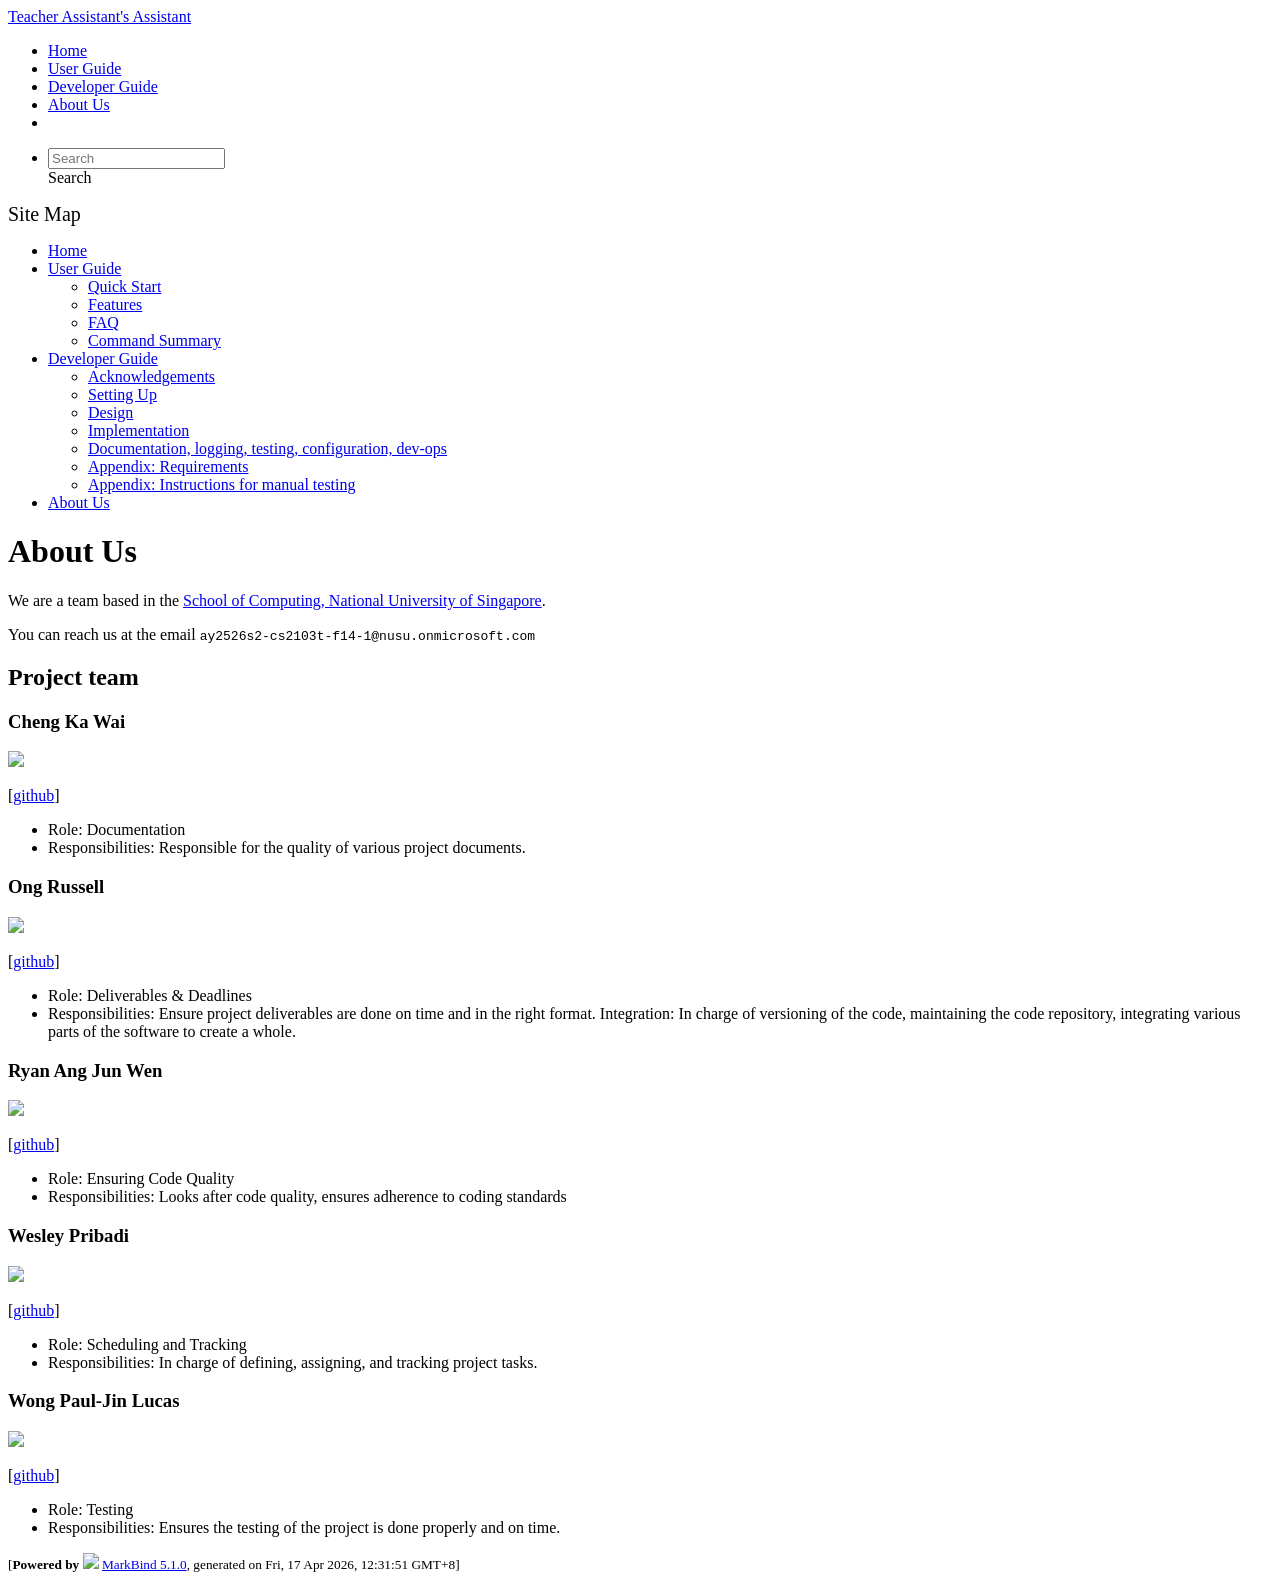
==== commit 0bfc1277: "deploy: 5d2aa315f84b7142aff38114d52961bd254eaee9" ====
--- a/AboutUs.html
+++ b/AboutUs.html
@@ -22,13 +22,8 @@
 <body >
 <div id="app" data-server-rendered="true"><header sticky=""><div data-v-73b4aa16><nav class="navbar navbar-expand-md d-print-none navbar-dark bg-dark" data-v-73b4aa16><div class="container-fluid" data-v-73b4aa16><div class="navbar-left" data-v-73b4aa16><a href="/tp/index.html" title="Home" class="navbar-brand" data-v-73b4aa16>Teacher Assistant's Assistant</a></div> <div class="navbar-default" data-v-73b4aa16><ul class="navbar-nav me-auto mt-2 mt-lg-0" data-v-73b4aa16> <li data-v-73b4aa16><a href="/tp/index.html" class="nav-link" data-v-73b4aa16>Home</a></li> <li data-v-73b4aa16><a href="/tp/UserGuide.html" class="nav-link" data-v-73b4aa16>User Guide</a></li> <li data-v-73b4aa16><a href="/tp/DeveloperGuide.html" class="nav-link" data-v-73b4aa16>Developer Guide</a></li> <li data-v-73b4aa16><a href="/tp/AboutUs.html" class="nav-link" data-v-73b4aa16>About Us</a></li> <li data-v-73b4aa16><a href="https://github.com/AY2526S2-CS2103T-F14-1/tp/" target="_blank" class="nav-link" data-v-73b4aa16><span data-v-73b4aa16><span aria-hidden="true" class="fab fa-github" data-v-73b4aa16></span></span></a></li></ul></div> <ul class="navbar-nav navbar-right" data-v-73b4aa16><li data-v-73b4aa16><form class="navbar-form" data-v-73b4aa16><div class="dropdown" style="position:relative;" data-v-01e11c9b><input data-bs-toggle="dropdown" type="text" placeholder="Search" autocomplete="off" value="" class="form-control" data-v-01e11c9b> <div class="form-control placeholder-div-hidden" data-v-01e11c9b>
       Search
-    </div> <ul class="dropdown-menu search-dropdown-menu d-none dropdown-menu-end" data-v-01e11c9b></ul></div></form></li></ul></div></nav> <div class="lower-navbar-container" style="display:none;" data-v-73b4aa16><!----> <!----></div></div></header> <div id="flex-body"><nav id="site-nav" data-v-e6005420><div class="site-nav-top" data-v-e6005420><div class="fw-bold mb-2" style="font-size:1.25rem;" data-v-e6005420>Site Map</div></div> <div class="nav-component slim-scroll" data-v-e6005420><div class="site-nav-root"><ul class="site-nav-list site-nav-list-root" data-v-e6005420><li data-v-e6005420><div onclick="handleSiteNavClick(this)" class="site-nav-default-list-item site-nav-list-item-0" data-v-e6005420><a href="/tp/index.html" data-v-e6005420>Home</a></div></li> <li data-v-e6005420><div onclick="handleSiteNavClick(this)" class="site-nav-default-list-item site-nav-list-item-0" data-v-e6005420><a href="/tp/UserGuide.html" data-v-e6005420>User Guide</a> <div class="site-nav-dropdown-btn-container" data-v-e6005420><i onclick="handleSiteNavClick(this.parentNode.parentNode, false); event.stopPropagation();" class="site-nav-dropdown-btn-icon site-nav-rotate-icon" data-v-e6005420><span aria-hidden="true" class="glyphicon glyphicon-menu-down" data-v-e6005420></span></i></div></div><ul class="site-nav-dropdown-container site-nav-dropdown-container-open site-nav-list" data-v-e6005420><li data-v-e6005420><div onclick="handleSiteNavClick(this)" class="site-nav-default-list-item site-nav-list-item-1" data-v-e6005420><a href="/tp/UserGuide.html#quick-start" data-v-e6005420>Quick Start</a></div></li> <li data-v-e6005420><div onclick="handleSiteNavClick(this)" class="site-nav-default-list-item site-nav-list-item-1" data-v-e6005420><a href="/tp/UserGuide.html#features" data-v-e6005420>Features</a></div></li> <li data-v-e6005420><div onclick="handleSiteNavClick(this)" class="site-nav-default-list-item site-nav-list-item-1" data-v-e6005420><a href="/tp/UserGuide.html#faq" data-v-e6005420>FAQ</a></div></li> <li data-v-e6005420><div onclick="handleSiteNavClick(this)" class="site-nav-default-list-item site-nav-list-item-1" data-v-e6005420><a href="/tp/UserGuide.html#faq" data-v-e6005420>Command Summary</a></div></li></ul></li> <li data-v-e6005420><div onclick="handleSiteNavClick(this)" class="site-nav-default-list-item site-nav-list-item-0" data-v-e6005420><a href="/tp/DeveloperGuide.html" data-v-e6005420>Developer Guide</a> <div class="site-nav-dropdown-btn-container" data-v-e6005420><i onclick="handleSiteNavClick(this.parentNode.parentNode, false); event.stopPropagation();" class="site-nav-dropdown-btn-icon site-nav-rotate-icon" data-v-e6005420><span aria-hidden="true" class="glyphicon glyphicon-menu-down" data-v-e6005420></span></i></div></div><ul class="site-nav-dropdown-container site-nav-dropdown-container-open site-nav-list" data-v-e6005420><li data-v-e6005420><div onclick="handleSiteNavClick(this)" class="site-nav-default-list-item site-nav-list-item-1" data-v-e6005420><a href="/tp/DeveloperGuide.html#acknowledgements" data-v-e6005420>Acknowledgements</a></div></li> <li data-v-e6005420><div onclick="handleSiteNavClick(this)" class="site-nav-default-list-item site-nav-list-item-1" data-v-e6005420><a href="/tp/DeveloperGuide.html#setting-up-getting-started" data-v-e6005420>Setting Up</a></div></li> <li data-v-e6005420><div onclick="handleSiteNavClick(this)" class="site-nav-default-list-item site-nav-list-item-1" data-v-e6005420><a href="/tp/DeveloperGuide.html#design" data-v-e6005420>Design</a></div></li> <li data-v-e6005420><div onclick="handleSiteNavClick(this)" class="site-nav-default-list-item site-nav-list-item-1" data-v-e6005420><a href="/tp/DeveloperGuide.html#implementation" data-v-e6005420>Implementation</a></div></li> <li data-v-e6005420><div onclick="handleSiteNavClick(this)" class="site-nav-default-list-item site-nav-list-item-1" data-v-e6005420><a href="/tp/DeveloperGuide.html#documentation-logging-testing-configuration-dev-ops" data-v-e6005420>Documentation, logging, testing, configuration, dev-ops</a></div></li> <li data-v-e6005420><div onclick="handleSiteNavClick(this)" class="site-nav-default-list-item site-nav-list-item-1" data-v-e6005420><a href="/tp/DeveloperGuide.html#appendix-requirements" data-v-e6005420>Appendix: Requirements</a></div></li> <li data-v-e6005420><div onclick="handleSiteNavClick(this)" class="site-nav-default-list-item site-nav-list-item-1" data-v-e6005420><a href="/tp/DeveloperGuide.html#appendix-instructions-for-manual-testing" data-v-e6005420>Appendix: Instructions for manual testing</a></div></li></ul></li> <li data-v-e6005420><div onclick="handleSiteNavClick(this)" class="site-nav-default-list-item site-nav-list-item-0" data-v-e6005420><a href="/tp/AboutUs.html" data-v-e6005420>About Us</a></div></li> <!----></ul></div></div> <!----></nav> <div id="content-wrapper"><h1 id="about-us">About Us<a href="#about-us" onclick="event.stopPropagation()" class="fa fa-anchor"></a></h1> <p>We are a team based in the <a href="http://www.comp.nus.edu.sg">School of Computing, National University of Singapore</a>.</p> <p>You can reach us at the email <code class="hljs inline no-lang">ay2526s2-cs2103t-f14-1@nusu.onmicrosoft.com</code></p> <h2 id="project-team">Project team<a href="#project-team" onclick="event.stopPropagation()" class="fa fa-anchor"></a></h2> <h3 id="cheng-ka-wai">Cheng Ka Wai<a href="#cheng-ka-wai" onclick="event.stopPropagation()" class="fa fa-anchor"></a></h3> <img src="/tp/images/ch3ngk.png" width="200px"> <p>[<a href="https://github.com/Ch3ngK">github</a>]
-[<a href="/tp/team/Ch3ngK.html">portfolio</a>]</p> <ul><li>Role: Documentation</li> <li>Responsibilities: Responsible for the quality of various project documents.</li></ul> <h3 id="ong-russell">Ong Russell<a href="#ong-russell" onclick="event.stopPropagation()" class="fa fa-anchor"></a></h3> <img src="/tp/images/ongrussell.png" width="200px"> <p>[<a href="https://github.com/ongrussell">github</a>]
-[<a href="/tp/team/ongrussell.html">portfolio</a>]</p> <ul><li>Role: Deliverables &amp; Deadlines</li> <li>Responsibilities: Ensure project deliverables are done on time and in the right format.
-Integration: In charge of versioning of the code, maintaining the code repository, integrating various parts of the software to create a whole.</li></ul> <h3 id="ryan-ang-jun-wen">Ryan Ang Jun Wen<a href="#ryan-ang-jun-wen" onclick="event.stopPropagation()" class="fa fa-anchor"></a></h3> <img src="/tp/images/sinnez1.png" width="200px"> <p>[<a href="https://github.com/Sinnez1">github</a>]
-[<a href="/tp/team/Sinnez1.html">portfolio</a>]</p> <ul><li>Role: Ensuring Code Quality</li> <li>Responsibilities: Looks after code quality, ensures adherence to coding standards</li></ul> <h3 id="wesley-pribadi">Wesley Pribadi<a href="#wesley-pribadi" onclick="event.stopPropagation()" class="fa fa-anchor"></a></h3> <img src="/tp/images/wesley-pribadi.png" width="200px"> <p>[<a href="https://github.com/wesley-pribadi">github</a>]
-[<a href="/tp/team/wesley-pribadi.html">portfolio</a>]</p> <ul><li>Role: Scheduling and Tracking</li> <li>Responsibilities: In charge of defining, assigning, and tracking project tasks.</li></ul> <h3 id="wong-paul-jin-lucas">Wong Paul-Jin Lucas<a href="#wong-paul-jin-lucas" onclick="event.stopPropagation()" class="fa fa-anchor"></a></h3> <img src="/tp/images/coding4nus.png" width="200px"> <p>[<a href="https://github.com/Coding4NUS">github</a>]
-[<a href="/tp/team/Coding4NUS.html">portfolio</a>]</p> <ul><li>Role: Testing</li> <li>Responsibilities: Ensures the testing of the project is done properly and on time.</li></ul></div> <nav id="page-nav" data-v-e6005420><div class="nav-component slim-scroll" data-v-e6005420></div> <!----></nav> <div aria-hidden="true" class="scroll-top-button fa-lg d-print-none" style="display:none;bottom:2%;right:2%;position:fixed;"><i class="fas fa-arrow-circle-up"></i></div></div> <footer><div class="text-center"><small>[<span><strong>Powered by</strong></span> <img src="https://markbind.org/favicon.ico" width="30"> <a href="https://markbind.org/">MarkBind 5.1.0</a>, generated on Tue, 14 Apr 2026, 13:59:46 GMT+8]</small></div></footer></div>
+    </div> <ul class="dropdown-menu search-dropdown-menu d-none dropdown-menu-end" data-v-01e11c9b></ul></div></form></li></ul></div></nav> <div class="lower-navbar-container" style="display:none;" data-v-73b4aa16><!----> <!----></div></div></header> <div id="flex-body"><nav id="site-nav" data-v-e6005420><div class="site-nav-top" data-v-e6005420><div class="fw-bold mb-2" style="font-size:1.25rem;" data-v-e6005420>Site Map</div></div> <div class="nav-component slim-scroll" data-v-e6005420><div class="site-nav-root"><ul class="site-nav-list site-nav-list-root" data-v-e6005420><li data-v-e6005420><div onclick="handleSiteNavClick(this)" class="site-nav-default-list-item site-nav-list-item-0" data-v-e6005420><a href="/tp/index.html" data-v-e6005420>Home</a></div></li> <li data-v-e6005420><div onclick="handleSiteNavClick(this)" class="site-nav-default-list-item site-nav-list-item-0" data-v-e6005420><a href="/tp/UserGuide.html" data-v-e6005420>User Guide</a> <div class="site-nav-dropdown-btn-container" data-v-e6005420><i onclick="handleSiteNavClick(this.parentNode.parentNode, false); event.stopPropagation();" class="site-nav-dropdown-btn-icon site-nav-rotate-icon" data-v-e6005420><span aria-hidden="true" class="glyphicon glyphicon-menu-down" data-v-e6005420></span></i></div></div><ul class="site-nav-dropdown-container site-nav-dropdown-container-open site-nav-list" data-v-e6005420><li data-v-e6005420><div onclick="handleSiteNavClick(this)" class="site-nav-default-list-item site-nav-list-item-1" data-v-e6005420><a href="/tp/UserGuide.html#quick-start" data-v-e6005420>Quick Start</a></div></li> <li data-v-e6005420><div onclick="handleSiteNavClick(this)" class="site-nav-default-list-item site-nav-list-item-1" data-v-e6005420><a href="/tp/UserGuide.html#features" data-v-e6005420>Features</a></div></li> <li data-v-e6005420><div onclick="handleSiteNavClick(this)" class="site-nav-default-list-item site-nav-list-item-1" data-v-e6005420><a href="/tp/UserGuide.html#faq" data-v-e6005420>FAQ</a></div></li> <li data-v-e6005420><div onclick="handleSiteNavClick(this)" class="site-nav-default-list-item site-nav-list-item-1" data-v-e6005420><a href="/tp/UserGuide.html#faq" data-v-e6005420>Command Summary</a></div></li></ul></li> <li data-v-e6005420><div onclick="handleSiteNavClick(this)" class="site-nav-default-list-item site-nav-list-item-0" data-v-e6005420><a href="/tp/DeveloperGuide.html" data-v-e6005420>Developer Guide</a> <div class="site-nav-dropdown-btn-container" data-v-e6005420><i onclick="handleSiteNavClick(this.parentNode.parentNode, false); event.stopPropagation();" class="site-nav-dropdown-btn-icon site-nav-rotate-icon" data-v-e6005420><span aria-hidden="true" class="glyphicon glyphicon-menu-down" data-v-e6005420></span></i></div></div><ul class="site-nav-dropdown-container site-nav-dropdown-container-open site-nav-list" data-v-e6005420><li data-v-e6005420><div onclick="handleSiteNavClick(this)" class="site-nav-default-list-item site-nav-list-item-1" data-v-e6005420><a href="/tp/DeveloperGuide.html#acknowledgements" data-v-e6005420>Acknowledgements</a></div></li> <li data-v-e6005420><div onclick="handleSiteNavClick(this)" class="site-nav-default-list-item site-nav-list-item-1" data-v-e6005420><a href="/tp/DeveloperGuide.html#setting-up-getting-started" data-v-e6005420>Setting Up</a></div></li> <li data-v-e6005420><div onclick="handleSiteNavClick(this)" class="site-nav-default-list-item site-nav-list-item-1" data-v-e6005420><a href="/tp/DeveloperGuide.html#design" data-v-e6005420>Design</a></div></li> <li data-v-e6005420><div onclick="handleSiteNavClick(this)" class="site-nav-default-list-item site-nav-list-item-1" data-v-e6005420><a href="/tp/DeveloperGuide.html#implementation" data-v-e6005420>Implementation</a></div></li> <li data-v-e6005420><div onclick="handleSiteNavClick(this)" class="site-nav-default-list-item site-nav-list-item-1" data-v-e6005420><a href="/tp/DeveloperGuide.html#documentation-logging-testing-configuration-dev-ops" data-v-e6005420>Documentation, logging, testing, configuration, dev-ops</a></div></li> <li data-v-e6005420><div onclick="handleSiteNavClick(this)" class="site-nav-default-list-item site-nav-list-item-1" data-v-e6005420><a href="/tp/DeveloperGuide.html#appendix-requirements" data-v-e6005420>Appendix: Requirements</a></div></li> <li data-v-e6005420><div onclick="handleSiteNavClick(this)" class="site-nav-default-list-item site-nav-list-item-1" data-v-e6005420><a href="/tp/DeveloperGuide.html#appendix-instructions-for-manual-testing" data-v-e6005420>Appendix: Instructions for manual testing</a></div></li></ul></li> <li data-v-e6005420><div onclick="handleSiteNavClick(this)" class="site-nav-default-list-item site-nav-list-item-0" data-v-e6005420><a href="/tp/AboutUs.html" data-v-e6005420>About Us</a></div></li> <!----></ul></div></div> <!----></nav> <div id="content-wrapper"><h1 id="about-us">About Us<a href="#about-us" onclick="event.stopPropagation()" class="fa fa-anchor"></a></h1> <p>We are a team based in the <a href="http://www.comp.nus.edu.sg">School of Computing, National University of Singapore</a>.</p> <p>You can reach us at the email <code class="hljs inline no-lang">ay2526s2-cs2103t-f14-1@nusu.onmicrosoft.com</code></p> <h2 id="project-team">Project team<a href="#project-team" onclick="event.stopPropagation()" class="fa fa-anchor"></a></h2> <h3 id="cheng-ka-wai">Cheng Ka Wai<a href="#cheng-ka-wai" onclick="event.stopPropagation()" class="fa fa-anchor"></a></h3> <img src="/tp/images/ch3ngk.png" width="200px"> <p>[<a href="https://github.com/Ch3ngK">github</a>]</p> <ul><li>Role: Documentation</li> <li>Responsibilities: Responsible for the quality of various project documents.</li></ul> <h3 id="ong-russell">Ong Russell<a href="#ong-russell" onclick="event.stopPropagation()" class="fa fa-anchor"></a></h3> <img src="/tp/images/ongrussell.png" width="200px"> <p>[<a href="https://github.com/ongrussell">github</a>]</p> <ul><li>Role: Deliverables &amp; Deadlines</li> <li>Responsibilities: Ensure project deliverables are done on time and in the right format.
+Integration: In charge of versioning of the code, maintaining the code repository, integrating various parts of the software to create a whole.</li></ul> <h3 id="ryan-ang-jun-wen">Ryan Ang Jun Wen<a href="#ryan-ang-jun-wen" onclick="event.stopPropagation()" class="fa fa-anchor"></a></h3> <img src="/tp/images/sinnez1.png" width="200px"> <p>[<a href="https://github.com/Sinnez1">github</a>]</p> <ul><li>Role: Ensuring Code Quality</li> <li>Responsibilities: Looks after code quality, ensures adherence to coding standards</li></ul> <h3 id="wesley-pribadi">Wesley Pribadi<a href="#wesley-pribadi" onclick="event.stopPropagation()" class="fa fa-anchor"></a></h3> <img src="/tp/images/wesley-pribadi.png" width="200px"> <p>[<a href="https://github.com/wesley-pribadi">github</a>]</p> <ul><li>Role: Scheduling and Tracking</li> <li>Responsibilities: In charge of defining, assigning, and tracking project tasks.</li></ul> <h3 id="wong-paul-jin-lucas">Wong Paul-Jin Lucas<a href="#wong-paul-jin-lucas" onclick="event.stopPropagation()" class="fa fa-anchor"></a></h3> <img src="/tp/images/coding4nus.png" width="200px"> <p>[<a href="https://github.com/Coding4NUS">github</a>]</p> <ul><li>Role: Testing</li> <li>Responsibilities: Ensures the testing of the project is done properly and on time.</li></ul></div> <nav id="page-nav" data-v-e6005420><div class="nav-component slim-scroll" data-v-e6005420></div> <!----></nav> <div aria-hidden="true" class="scroll-top-button fa-lg d-print-none" style="display:none;bottom:2%;right:2%;position:fixed;"><i class="fas fa-arrow-circle-up"></i></div></div> <footer><div class="text-center"><small>[<span><strong>Powered by</strong></span> <img src="https://markbind.org/favicon.ico" width="30"> <a href="https://markbind.org/">MarkBind 5.1.0</a>, generated on Fri, 17 Apr 2026, 12:31:51 GMT+8]</small></div></footer></div>
 </body><script src="/tp/markbind/js/bootstrap-utility.min.js"></script>
 <script>
   MarkBind.setupWithSearch()
